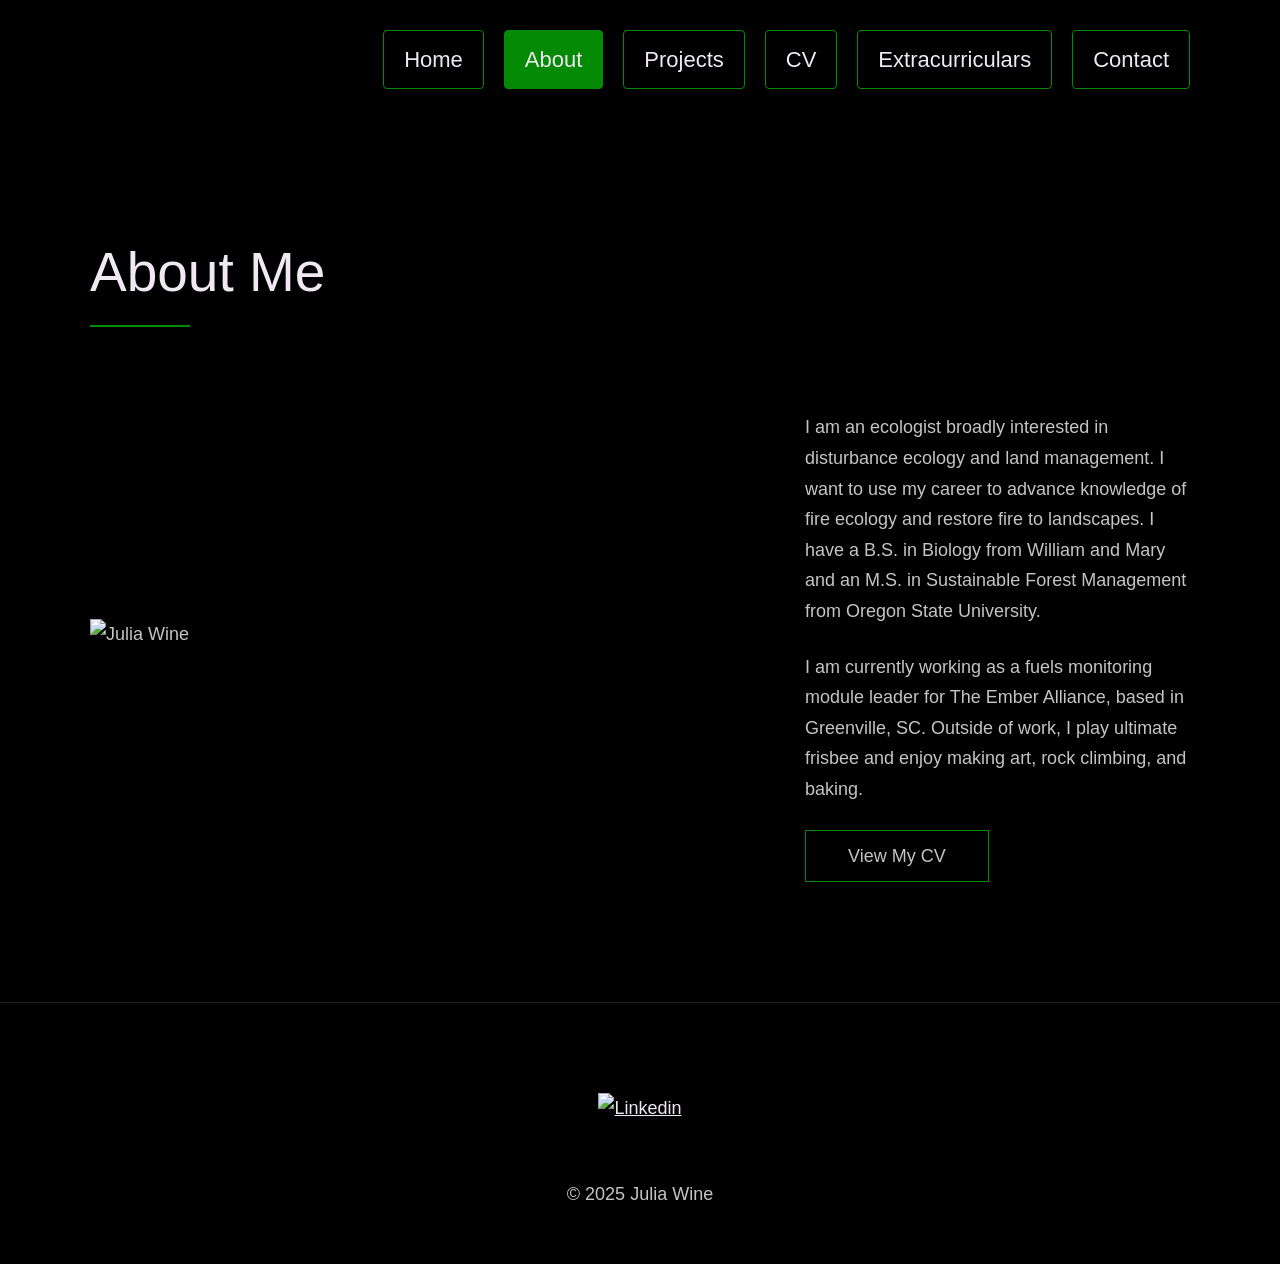
==== about.html @ b227e5ad "fix copy email button" ====
<!DOCTYPE html>
<html lang="en">
<head>
  <meta charset="UTF-8" />
  <meta name="viewport" content="width=device-width, initial-scale=1.0" />
  <link rel="shortcut icon" type="image/png" href="./images/foggy_landscape.JPG" />
  <title>About — Julia Wine</title>
  <link rel="stylesheet" href="index.css" />
</head>
<body>

  <header class="header header--short" role="banner">
    <div class="row">
      <nav class="nav" role="navigation">
        <ul class="nav__items">
          <li class="nav__item"><a href="index.html" class="nav__link">Home</a></li>
          <li class="nav__item"><a href="about.html" class="nav__link nav__link--active">About</a></li>
          <li class="nav__item"><a href="work.html" class="nav__link">Projects</a></li>
          <li class="nav__item"><a href="cv.html" class="nav__link">CV</a></li>
          <li class="nav__item"><a href="extracurriculars.html" class="nav__link">Extracurriculars</a></li>
          <li class="nav__item"><a href="contact.html" class="nav__link">Contact</a></li>
        </ul>
      </nav>
    </div>
  </header>

  <main role="main" class="page-main">
    <section class="about">
      <div class="row">
        <h2>About Me</h2>
        <div class="about__content">
          <div class="about__text">
            <p>
              I am an ecologist broadly interested in disturbance ecology and land management. 
              I want to use my career to advance knowledge of fire ecology and restore fire to landscapes. I have a 
              B.S. in Biology from William and Mary and an M.S. in Sustainable Forest Management 
              from Oregon State University.
            </p>
            <p>
              I am currently working as a fuels monitoring module leader for The Ember Alliance, 
              based in Greenville, SC. Outside of work, I play ultimate frisbee and enjoy making 
              art, rock climbing, and baking.
            </p>
            <a href="cv.html" class="btn">View My CV</a>
          </div>
          <div class="about__photo-container">
            <img class="about__photo" src="./images/mushroom_portrait.jpeg" alt="Julia Wine" />
          </div>
        </div>
      </div>
    </section>
  </main>

  <footer role="contentinfo" class="footer">
    <div class="row">
      <ul class="footer__social-links">
        <li class="footer__social-link-item">
          <a href="https://www.linkedin.com/in/juliawine" title="LinkedIn Profile" target="_blank" rel="noopener noreferrer">
            <img src="./images/linkedin.svg" class="footer__social-image" alt="Linkedin">
          </a>
        </li>
      </ul>
      <p>&copy; 2025 Julia Wine 
    </div>
  </footer>

  <script src="./index.js"></script>
</body>
</html>
---- index.css ----
/* --------------------------------------- */
/* ----- Basic Setup ----- */
/* --------------------------------------- */

@font-face {
    font-family: 'Hk Grotesk';
    font-style: normal;
    font-weight: 400;
    src: url('./fonts/HKGrotesk-Regular.woff') format('woff');
}

@font-face {
    font-family: 'Jost';
    font-style: normal;
    font-weight: 400;
    src: url('./fonts/Jost-Regular.ttf') format('woff');
}

* {
    margin: 0;
    padding: 0;
    box-sizing: inherit;
}

:root {
    --font-size-small: 1.8rem;
    --font-size-normal: 2.2rem;
    --font-size-medium: 2.8rem;
    --font-size-medium-1: 3.6rem;
    --font-size-large: 5.5rem;
    --font-size-huge: 7.5rem;
    --font-stack: 'Hk Grotesk', sans-serif;

    --line-height-normal: 1.7;
    --line-height-small: 1.2;

    --black: #000;
    --pink: #048a04;
    --white: #f0e9f2;
    --white-1: #e5e5e6da;
    --green: #048a04;

    --container-max-width: 1180px;
    --container-normal-width: 800px;
    --container-medium-width: 700px;
    --container-small-width: 500px;

    --gutter-huge: 12rem;
    --gutter-medium: 6rem;
    --gutter-normal: 3rem;
    --gutter-small-1: 2.5rem;
    --gutter-small: 2rem;

    --border-light: 1px solid rgb(36, 35, 35);
}

html {
    font-size: 62.5%;
    box-sizing: border-box;
    scroll-behavior: smooth;
}

@media(max-width: 1000px) {
    html { font-size: 52%; }
}

body {
    font-size: var(--font-size-small);
    font-family: var(--font-stack);
    font-weight: 400;
    color: var(--white-1);
    line-height: var(--line-height-normal);
    background: var(--black);
    overflow-x: hidden;
}

.row {
    max-width: var(--container-max-width);
    margin: 0 auto;
}

@media(max-width: 1340px) {
    .row { max-width: 1100px; }
}

@media(max-width: 1240px) {
    .row { padding: 0 var(--gutter-medium); }
}

@media(max-width: 600px) {
    .row { padding: 0 var(--gutter-normal); }
}

section {
    padding: var(--gutter-huge) 0;
    border-bottom: var(--border-light);
}

img {
    object-fit: contain;
    max-width: 100%;
}

/* --------------------------------------- */
/* ----- Headlines and Paragraphs ----- */
/* --------------------------------------- */

h1, h2, h3 {
    font-family: 'Jost', sans-serif;
    font-weight: 400;
    line-height: var(--line-height-small);
    color: var(--white);
}

.heading-primary {
    line-height: 1;
    font-size: var(--font-size-huge);
    font-weight: 400;
}

@media(max-width: 900px) {
    .heading-primary { font-size: 6.5rem; }
}

h2 {
    font-size: var(--font-size-large);
    margin-bottom: var(--gutter-medium);
}

h2::after {
    content: '';
    display: block;
    height: 2px;
    width: 10rem;
    background: var(--pink);
    margin: var(--gutter-small) 0;
}

h3 {
    font-size: var(--font-size-medium-1);
    margin-bottom: var(--gutter-small);
}

@media(max-width: 500px) {
    .heading-primary { font-size: var(--font-size-large); }
    h2 { font-size: var(--font-size-medium-1); }
    h3 { font-size: var(--font-size-medium); }
}

p { margin: var(--gutter-small-1) 0; }

@media(max-width: 900px) {
    p { max-width: var(--container-small-width); }
}

/* --------------------------------------- */
/* ----- Buttons and Links ----- */
/* --------------------------------------- */

a {
    color: var(--white);
    font-weight: 400;
    font-family: 'Jost', sans-serif;
    transition: all .2s;
    outline: 2px solid transparent;
}

::-moz-focus-inner { border: 0; }

button:focus, a:focus {
    outline: 2px solid var(--green);
}

body:not(.user-is-tabbing) button:focus,
body:not(.user-is-tabbing) a:focus {
    outline: none;
}

.link:hover { color: var(--pink); }

.btn {
    position: relative;
    display: inline-block;
    padding: 1rem 4.2rem;
    text-decoration: none;
    color: inherit;
    border: 1px solid var(--green);
    font-weight: 400;
}

.btn:focus { outline: none; }

.btn::after {
    content: '';
    display: block;
    position: absolute;
    top: 0;
    left: 0;
    right: 100%;
    background: var(--white);
    height: 100%;
    z-index: -1;
    transition: all 0.2s cubic-bezier(1, 0.68, 0.16, 0.9);
}

.btn:hover::after,
.btn:focus::after {
    right: 0;
    background: var(--green);
}

.btn--green {
    background: var(--green);
    transition: all 0.2s;
}

.btn--green::after { display: none; }

.btn--green:hover,
.btn--green:focus {
    background: transparent;
}

.link__text {
    position: relative;
    display: inline-block;
    padding: .6rem;
    color: inherit;
    text-decoration: none;
    border-bottom: 1px solid var(--pink);
}

.link__text::after {
    content: '';
    display: block;
    position: absolute;
    top: 0;
    left: 0;
    right: 100%;
    background: var(--white);
    height: 100%;
    z-index: -1;
    transition: all 0.2s cubic-bezier(1, 0.68, 0.16, 0.9);
}

.link__text:focus { outline: none; }

.link__text:hover::after,
.link__text:focus:after {
    right: 0;
    background: var(--pink);
}

.link__text span {
    padding-left: 1rem;
    font-family: sans-serif;
}

/* ----- Back to Top ----- */

.back-to-top {
    position: fixed;
    bottom: 4rem;
    right: 4rem;
    display: flex;
    justify-content: center;
    align-items: center;
    height: 5.5rem;
    width: 5.5rem;
    background-color: var(--green);
    border-radius: 50%;
    z-index: 10;
    visibility: hidden;
    transition: all .4s;
}

.back-to-top__image { height: 70%; }

@media(max-width: 900px) { .back-to-top { right: 2rem; } }
@media(max-width: 500px) { .back-to-top { right: 1rem; } }

/* --------------------------------------- */
/* ----- Navigation ----- */
/* --------------------------------------- */

.nav {
    display: flex;
    justify-content: flex-end;
    padding: var(--gutter-normal) 0;
}

.nav__items {
    display: flex;
    list-style: none;
}

.nav__item:not(:last-child) {
    margin-right: var(--gutter-small);
}

@media(max-width: 500px) {
    .nav { justify-content: center; }
}

@media(max-width: 400px) {
    .nav__item:not(:last-child) {
        margin-right: var(--gutter-normal);
    }
}

@media(max-width: 300px) {
    .nav { font-size: var(--font-size-small); }
}

.nav__link {
    position: relative;
    display: inline-block;
    padding: 1rem 2rem;
    text-decoration: none;
    color: var(--white);
    transition: all .2s;
    border: 1px solid var(--green);
    border-radius: 4px;
}

.nav__link::after {
    display: none;
}

.nav__link:hover,
.nav__link--active {
    background: var(--green);
    color: var(--white);
}

/* --------------------------------------- */
/* ----- Header ----- */
/* --------------------------------------- */

.header {
    background: linear-gradient(rgba(0,0,0, .1), rgba(0,0,0, .4)),
        url('./images/foggy_landscape.JPG');
    height: 100vh;
    background-size: cover;
    background-position: center;
    background-attachment: fixed;
    font-size: var(--font-size-normal);
}

/* Short header for inner pages — just shows the nav */
.header--short {
    height: auto;
    background-attachment: scroll;
    background-position: center top;
}

.header__text {
    position: absolute;
    top: 50%;
    transform: translateY(-50%);
    background: rgba(0, 0, 0, 0.65);
    padding: 4rem 5rem;
}

.header__text p {
    margin: 1.5rem 0 3.5rem;
    max-width: var(--container-medium-width);
    font-family: 'Jost', sans-serif;
    font-size: var(--font-size-medium);
}

@media(max-width: 500px) {
    .header { text-align: center; }
    .header__text p { transform: scale(.8); }
}

/* --------------------------------------- */
/* ----- Page Main (inner pages) ----- */
/* --------------------------------------- */

.page-main section {
    padding: var(--gutter-huge) 0;
    border-bottom: var(--border-light);
}

/* --------------------------------------- */
/* ----- About ----- */
/* --------------------------------------- */

.about__content {
    display: flex;
    flex-direction: row-reverse;
    align-items: center;
}

@media(max-width: 900px) {
    .about__content {
        flex-direction: column-reverse;
        align-items: initial;
    }
}

.about__photo-container {
    margin-bottom: var(--gutter-normal);
}

@media(min-width: 901px) {
    .about__text { flex: 0 0 35%; }
    .about__photo-container {
        flex: 1;
        margin: 0 var(--gutter-huge) 0 0;
    }
}

/* --------------------------------------- */
/* ----- Work / Gallery ----- */
/* --------------------------------------- */

.project-group {
    margin-bottom: var(--gutter-medium);
}

.project-group:last-child {
    margin-bottom: 0;
}

.work-section {
    padding: var(--gutter-huge) 0;
    border-bottom: var(--border-light);
}

.work-section__intro {
    max-width: var(--container-normal-width);
    margin-bottom: var(--gutter-normal);
}

/* Thumbnail grid */
.gallery {
    display: grid;
    grid-template-columns: repeat(auto-fill, minmax(24rem, 1fr));
    gap: var(--gutter-small);
    margin-top: var(--gutter-normal);
}

.gallery__thumb {
    position: relative;
    overflow: hidden;
    cursor: pointer;
    border: var(--border-light);
    aspect-ratio: 1 / 1;
}

.gallery__thumb img {
    width: 100%;
    height: 100%;
    object-fit: cover;
    transition: transform 0.3s ease;
    display: block;
}

.gallery__thumb:hover img {
    transform: scale(1.05);
}

.gallery__overlay {
    position: absolute;
    inset: 0;
    background: rgba(0, 0, 0, 0.45);
    display: flex;
    align-items: center;
    justify-content: center;
    color: var(--white);
    font-family: 'Jost', sans-serif;
    font-size: var(--font-size-normal);
    letter-spacing: 0.1em;
    opacity: 0;
    transition: opacity 0.25s ease;
}

.gallery__thumb:hover .gallery__overlay {
    opacity: 1;
}

/* --------------------------------------- */
/* ----- Slideshow ----- */
/* --------------------------------------- */

.slideshow {
    position: relative;
    max-width: var(--container-normal-width);
    margin: var(--gutter-normal) auto 0;
}

.slide {
    display: none;
    text-align: center;
    animation: fadeIn 0.3s ease;
}

.slide--active {
    display: block;
}

.slide img {
    max-height: 60vh;
    margin: 0 auto;
    display: block;
    border: var(--border-light);
}

.slide__caption {
    margin-top: var(--gutter-small);
    color: var(--white-1);
    font-size: var(--font-size-small);
}

.slideshow__controls {
    display: flex;
    align-items: center;
    justify-content: center;
    gap: var(--gutter-normal);
    margin-top: var(--gutter-small);
}

.slideshow__btn {
    background: none;
    border: 1px solid var(--green);
    color: var(--white);
    font-size: 2.4rem;
    width: 4.5rem;
    height: 4.5rem;
    border-radius: 50%;
    cursor: pointer;
    transition: all 0.2s;
    line-height: 1;
}

.slideshow__btn:hover {
    background: var(--green);
}

.slideshow__counter {
    font-family: 'Jost', sans-serif;
    color: var(--white-1);
    font-size: var(--font-size-small);
    min-width: 5rem;
    text-align: center;
}

/* --------------------------------------- */
/* ----- Tabs ----- */
/* --------------------------------------- */

.tabs {
    display: flex;
    gap: 0;
    margin-bottom: var(--gutter-medium);
    border-bottom: 2px solid rgb(36, 35, 35);
    flex-wrap: wrap;
}

.tab {
    background: none;
    border: none;
    color: var(--white-1);
    font-family: 'Jost', sans-serif;
    font-size: var(--font-size-small);
    padding: 1.2rem 3rem;
    cursor: pointer;
    position: relative;
    transition: color 0.2s;
    letter-spacing: 0.05em;
}

.tab::after {
    content: '';
    position: absolute;
    bottom: -2px;
    left: 0;
    right: 0;
    height: 2px;
    background: var(--pink);
    transform: scaleX(0);
    transition: transform 0.2s ease;
}

.tab:hover {
    color: var(--white);
}

.tab--active {
    color: var(--white);
}

.tab--active::after {
    transform: scaleX(1);
}

.tab-panel {
    animation: fadeIn 0.25s ease;
}

.tab-panel--hidden {
    display: none;
}

@keyframes fadeIn {
    from { opacity: 0; transform: translateY(6px); }
    to   { opacity: 1; transform: translateY(0); }
}

@media(max-width: 600px) {
    .tab {
        padding: 1rem 1.8rem;
        font-size: 1.5rem;
    }
}

/* --------------------------------------- */
/* ----- Lightbox ----- */
/* --------------------------------------- */

.lightbox {
    display: none;
    position: fixed;
    inset: 0;
    background: rgba(0, 0, 0, 0.93);
    z-index: 1000;
    align-items: center;
    justify-content: center;
}

.lightbox.is-open {
    display: flex;
}

.lightbox__content {
    position: relative;
    max-width: 90vw;
    max-height: 90vh;
    text-align: center;
}

.lightbox__img {
    max-width: 90vw;
    max-height: 80vh;
    object-fit: contain;
    display: block;
    margin: 0 auto;
}

.lightbox__caption {
    margin-top: 1.5rem;
    color: var(--white-1);
    font-size: var(--font-size-small);
}

.lightbox__close,
.lightbox__prev,
.lightbox__next {
    position: fixed;
    background: none;
    border: none;
    color: var(--white);
    font-size: 4rem;
    cursor: pointer;
    padding: 1rem 2rem;
    transition: color 0.2s;
    font-family: sans-serif;
    line-height: 1;
}

.lightbox__close:hover,
.lightbox__prev:hover,
.lightbox__next:hover {
    color: var(--pink);
}

.lightbox__close {
    top: 2rem;
    right: 2rem;
}

.lightbox__prev {
    left: 2rem;
    top: 50%;
    transform: translateY(-50%);
}

.lightbox__next {
    right: 2rem;
    top: 50%;
    transform: translateY(-50%);
}

/* --------------------------------------- */
/* ----- CV ----- */
/* --------------------------------------- */

.cv__download {
    margin-bottom: var(--gutter-medium);
}

.cv__download p {
    margin-bottom: var(--gutter-small);
}

.cv__body {
    display: grid;
    grid-template-columns: 1fr 1fr;
    gap: var(--gutter-medium);
}

@media(max-width: 700px) {
    .cv__body {
        grid-template-columns: 1fr;
    }
}

.cv__block {
    margin-bottom: var(--gutter-normal);
}

.cv__block h3 {
    font-size: var(--font-size-medium);
    margin-bottom: var(--gutter-small);
    color: var(--white);
}

.cv__block h3::after {
    content: '';
    display: block;
    height: 1px;
    width: 100%;
    background: var(--border-light);
    margin-top: 1rem;
}

.cv__list {
    list-style: none;
    padding: 0;
}

.cv__list li {
    display: flex;
    gap: 2rem;
    margin-bottom: var(--gutter-small);
    align-items: flex-start;
}

.cv__list--skills li {
    display: list-item;
    list-style: square;
    list-style-position: inside;
    margin-bottom: .8rem;
}

.cv__year {
    color: var(--pink);
    font-family: 'Jost', sans-serif;
    white-space: nowrap;
    min-width: 8rem;
    padding-top: .2rem;
}

/* --------------------------------------- */
/* ----- Contact ----- */
/* --------------------------------------- */

.contact__info {
    max-width: var(--container-medium-width);
}

/* --------------------------------------- */
/* ----- Footer ----- */
/* --------------------------------------- */

.footer {
    text-align: center;
    padding: var(--gutter-medium) 0 var(--gutter-normal);
}

.footer__social-links {
    display: flex;
    justify-content: center;
    padding: var(--gutter-normal) 0;
    list-style: none;
}

.footer__social-link-item:not(:last-of-type) {
    margin-right: var(--gutter-small);
}

.footer__social-image { height: 4rem; }

@media(max-width: 500px) {
    .footer { padding: var(--gutter-medium) 0; }
}

/* --------------------------------------- */
/* ----- Copy Email Toast ----- */
/* --------------------------------------- */

.copy-toast {
    position: fixed;
    bottom: 4rem;
    left: 50%;
    transform: translateX(-50%) translateY(1rem);
    background: var(--green);
    color: var(--white);
    font-family: 'Jost', sans-serif;
    font-size: var(--font-size-small);
    padding: 1rem 2.5rem;
    border-radius: 4px;
    opacity: 0;
    pointer-events: none;
    transition: all 0.25s ease;
    z-index: 1100;
}

.copy-toast.is-visible {
    opacity: 1;
    transform: translateX(-50%) translateY(0);
}
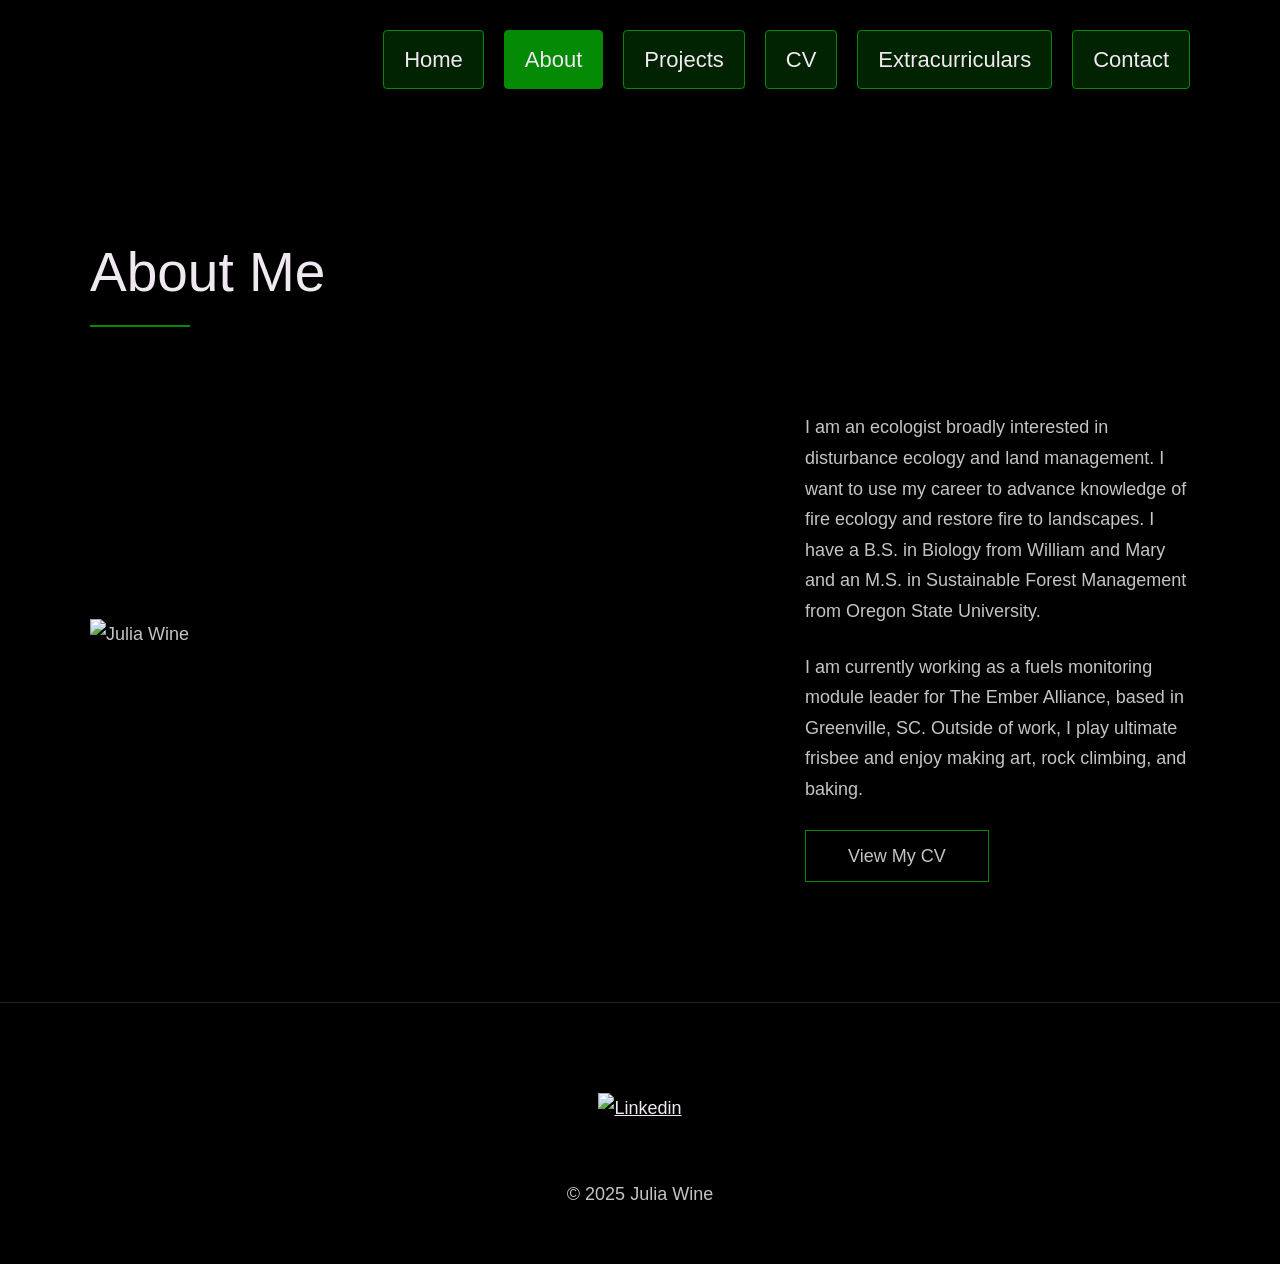
==== commit 3630d0e6: "updated favicon" ====
--- a/about.html
+++ b/about.html
@@ -3,7 +3,7 @@
 <head>
   <meta charset="UTF-8" />
   <meta name="viewport" content="width=device-width, initial-scale=1.0" />
-  <link rel="shortcut icon" type="image/png" href="./images/foggy_landscape.JPG" />
+  <link rel="shortcut icon" type="image/svg+xml" href="./images/favicon.svg" />
   <title>About — Julia Wine</title>
   <link rel="stylesheet" href="index.css" />
 </head>
--- a/index.css
+++ b/index.css
@@ -321,6 +321,7 @@
     transition: all .2s;
     border: 1px solid var(--green);
     border-radius: 4px;
+    background: rgba(4, 138, 4, 0.25);
 }
 
 .nav__link::after {
